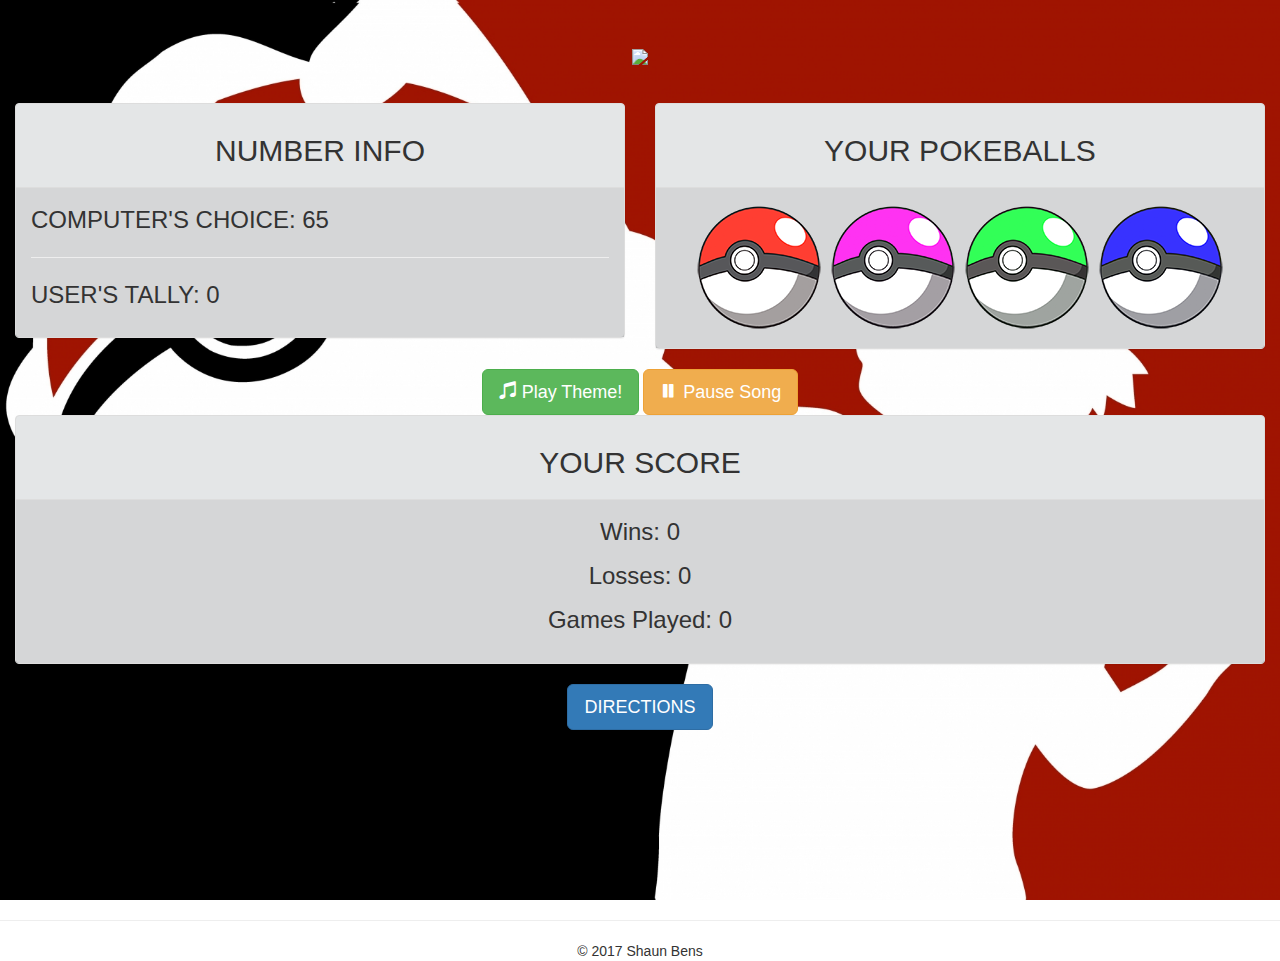
==== main.html @ fa395978 "added completed files" ====
<!DOCTYPE html>
<html lang="us">

<head>
  <link rel="stylesheet" href="assets/css/reset.css" type="text/css" />
  <!--<link rel="stylesheet" href="assets/css/bootstrap.css" type="text/css" />-->
  <link rel="stylesheet" href="https://maxcdn.bootstrapcdn.com/bootstrap/3.3.7/css/bootstrap.min.css" integrity="sha384-BVYiiSIFeK1dGmJRAkycuHAHRg32OmUcww7on3RYdg4Va+PmSTsz/K68vbdEjh4u" crossorigin="anonymous">
  <meta name="viewport" content="width=device-width, initial-scale=1.0" />
  <link rel="stylesheet" href="assets/css/style.css" type="text/css" />
  <script src="https://code.jquery.com/jquery-3.2.1.slim.min.js" integrity="sha384-KJ3o2DKtIkvYIK3UENzmM7KCkRr/rE9/Qpg6aAZGJwFDMVNA/GpGFF93hXpG5KkN" crossorigin="anonymous"></script>
  <script src="https://cdnjs.cloudflare.com/ajax/libs/popper.js/1.12.3/umd/popper.min.js" integrity="sha384-vFJXuSJphROIrBnz7yo7oB41mKfc8JzQZiCq4NCceLEaO4IHwicKwpJf9c9IpFgh" crossorigin="anonymous"></script>
  <script src="https://maxcdn.bootstrapcdn.com/bootstrap/4.0.0-beta.2/js/bootstrap.min.js" integrity="sha384-alpBpkh1PFOepccYVYDB4do5UnbKysX5WZXm3XxPqe5iKTfUKjNkCk9SaVuEZflJ" crossorigin="anonymous"></script>
  <script src="https://ajax.googleapis.com/ajax/libs/jquery/3.2.1/jquery.min.js"></script>

  <title>PokeBall Mania!</title>
</head>

<body>
  <div class="bg">
    <div class="container">
      <div class="row">
        <div class="col-md-12">
          <header style="text-align: center; font-size: 72px; font-weight: bolder; -webkit-text-stroke: 2px white;"><img src="https://fontmeme.com/permalink/171105/010c5b3fd19c005e1cbb7bbdf06d4823.png" style="width: 70%"></header>
        </div>
      </div>
    </div>

    <div class="container-fluid">

      <div class="row">
        <div class="col-md-6">
          <div class="panel panel-default">
            <div class="panel-heading">
              <h2 style="text-align: center">NUMBER INFO</h2>
            </div>
            <div class="panel-body">
              <p style="font-size: 24px">COMPUTER'S CHOICE: <span id="computerChoice"></span></p>
              <hr>
              <p style="font-size: 24px">USER'S TALLY: <span id="userTally"></span></p>
            </div>
          </div>
        </div>

        <div class="col-md-6">
          <div class="panel panel-default">
            <div class="panel-heading">
              <h2 style="text-align: center">YOUR POKEBALLS</h2>
            </div>
            <div class="panel-body">
              <div class="col-md-12" style="text-align: center">
                <img id="poke1" src="assets/images/Poke1.png" alt="poke1">
                <img id="poke2" src="assets/images/Poke2.png" alt="poke2">
                <img id="poke3" src="assets/images/Poke3.png" alt="poke3">
                <img id="poke4" src="assets/images/Poke4.png" alt="poke4">
              </div>
            </div>
          </div>
        </div>
      </div>

      <div class="row">
        <div class="text-center">
          <button class="btn btn-lg btn-success theme-button"><span class="glyphicon glyphicon-music"></span> Play Theme!</button>
          <button class="btn btn-lg btn-warning pause-button"><span class="glyphicon glyphicon-pause"></span> Pause Song</button>
        </div>
      </div>

      <div class="row">
        <div class="col-md-12">
          <div class="panel panel-default">
            <div class="panel-heading">
              <h2 style="text-align: center">YOUR SCORE</h2>
            </div>
            <div class="panel-body" style="font-size: 24px; text-align: center">
              <p>Wins: <span id="wins"></span></p>
              <p> Losses: <span id="losses"></span></p>
              <p>Games Played: <span id="gamesPlayed"></span></p>
            </div>
          </div>
        </div>
      </div>

      <div class="text-center">
        <p class="lead">
          <a class="btn btn-lg btn-primary" href="index.html" target="_blank" role="button">DIRECTIONS</a>
        </p>
      </div>

    </div>
  </div>


  <hr>

  <div class=" container-fluid " style="text-align: center ">
    &copy 2017 Shaun Bens </a>
  </div>

  <script type="text/javascript" src="assets/javascript/game.js"></script>

</body>

</html>
---- assets/css/style.css ----
body,
html {
    height: 100%;
}

.bg {
    /* The image used */
    background-image: url("../images/pokebg.jpg");
    opacity: 1;

    /* Full height */
    height: 100%;

    /* Center and scale the image nicely */
    background-position: center;
    background-repeat: no-repeat;
    background-size: cover;
}

.panel-transparent {
    background: none;
}

.panel-heading {
    background: rgba(122, 130, 136, 0.2)!important;
}

.panel-body {
    background: rgba(46, 51, 56, 0.2)!important;
}
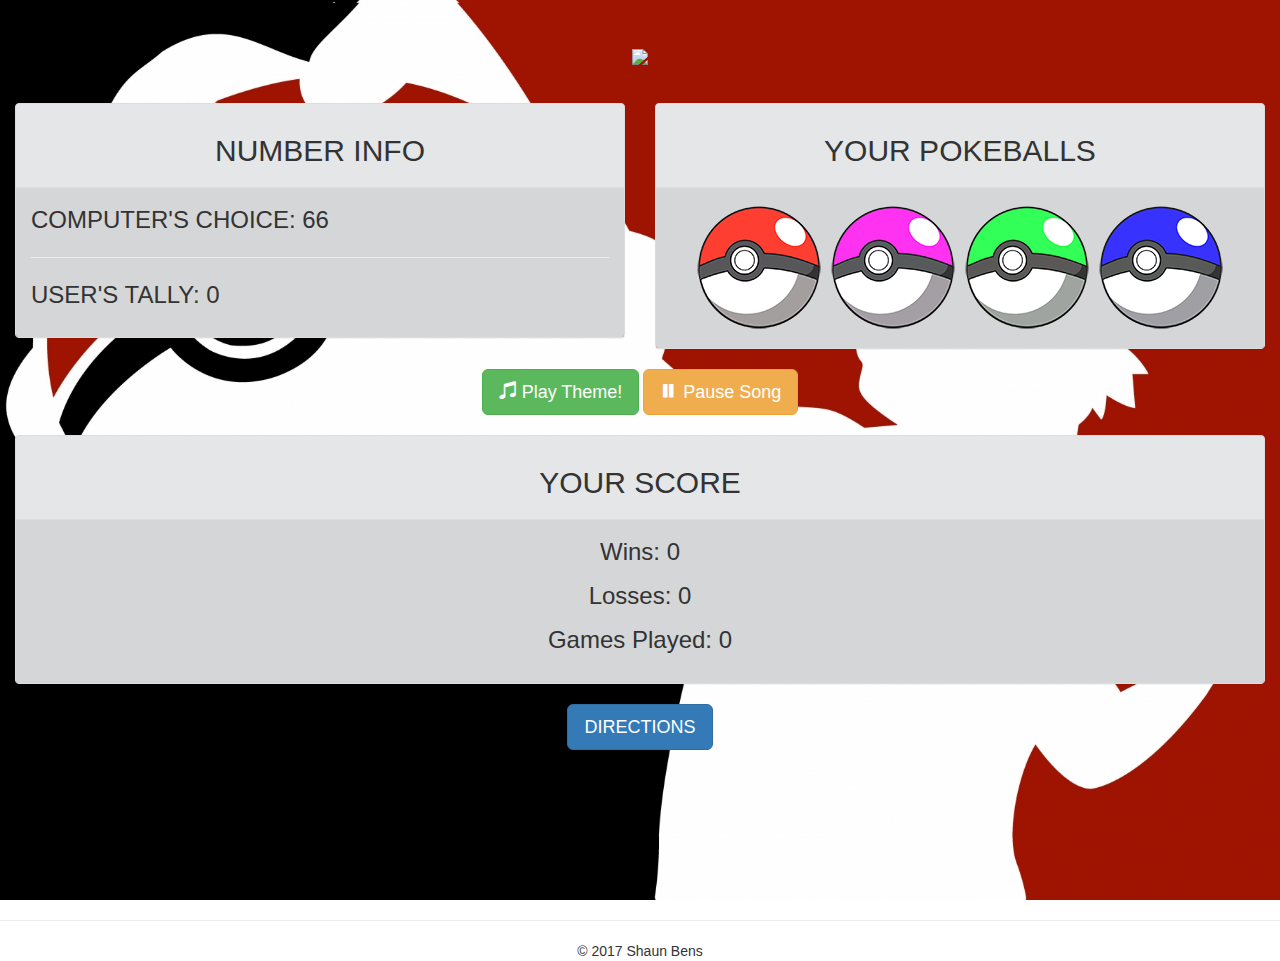
==== commit ba4dd786: "updated play button spacing" ====
--- a/main.html
+++ b/main.html
@@ -65,6 +65,8 @@
         </div>
       </div>
 
+      <br>
+
       <div class="row">
         <div class="col-md-12">
           <div class="panel panel-default">
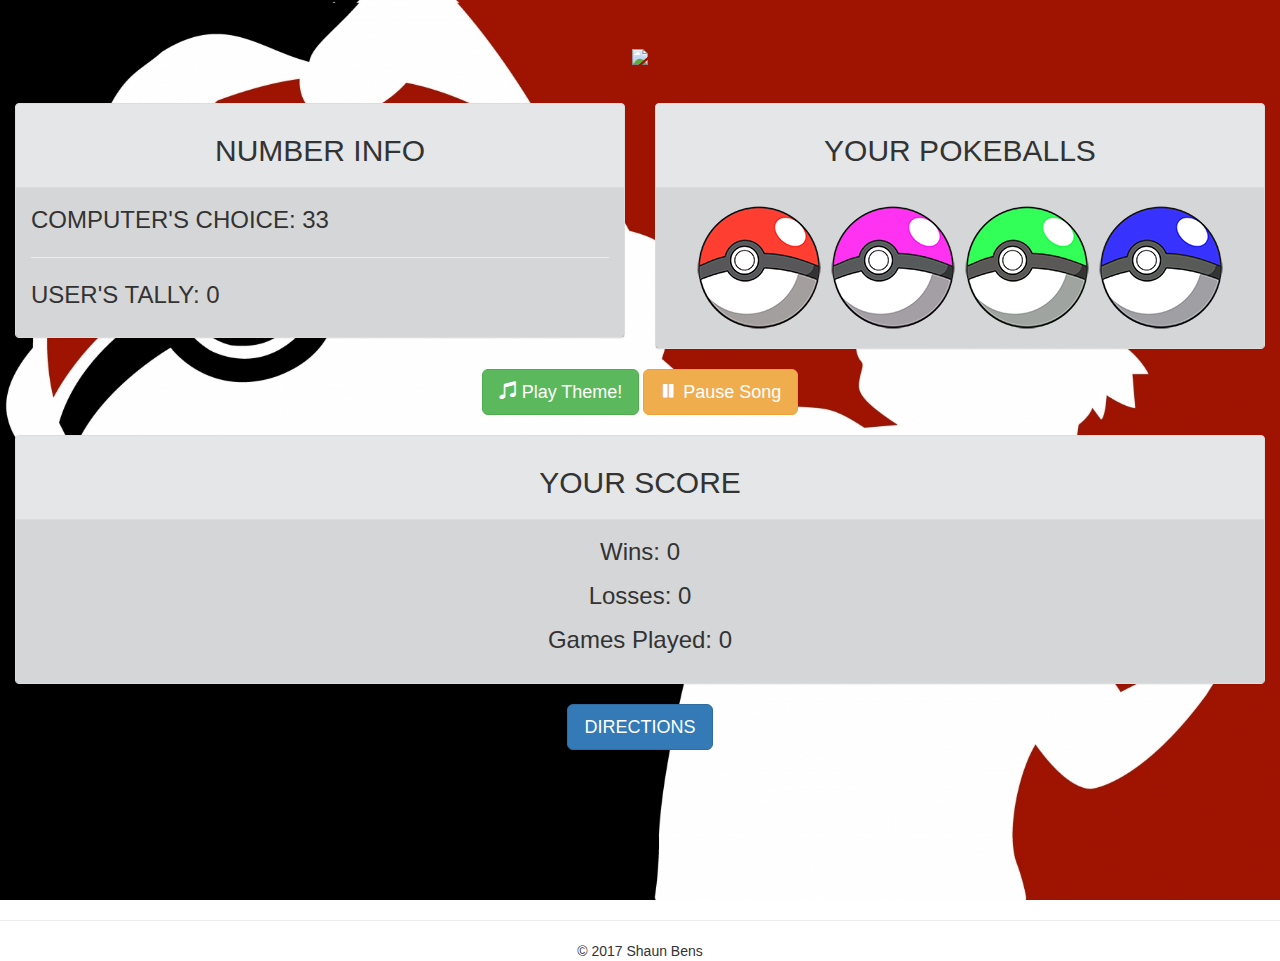
==== commit d773cbe0: "updated main.html logo" ====
--- a/main.html
+++ b/main.html
@@ -20,7 +20,7 @@
     <div class="container">
       <div class="row">
         <div class="col-md-12">
-          <header style="text-align: center; font-size: 72px; font-weight: bolder; -webkit-text-stroke: 2px white;"><img src="https://fontmeme.com/permalink/171105/010c5b3fd19c005e1cbb7bbdf06d4823.png" style="width: 70%"></header>
+          <header style="text-align: center; font-size: 72px; font-weight: bolder; -webkit-text-stroke: 2px white;"><img src="https://fontmeme.com/permalink/171106/c5243ea54cce754e8b31ff65f29c0634.png" style="width: 70%"></header>
         </div>
       </div>
     </div>
